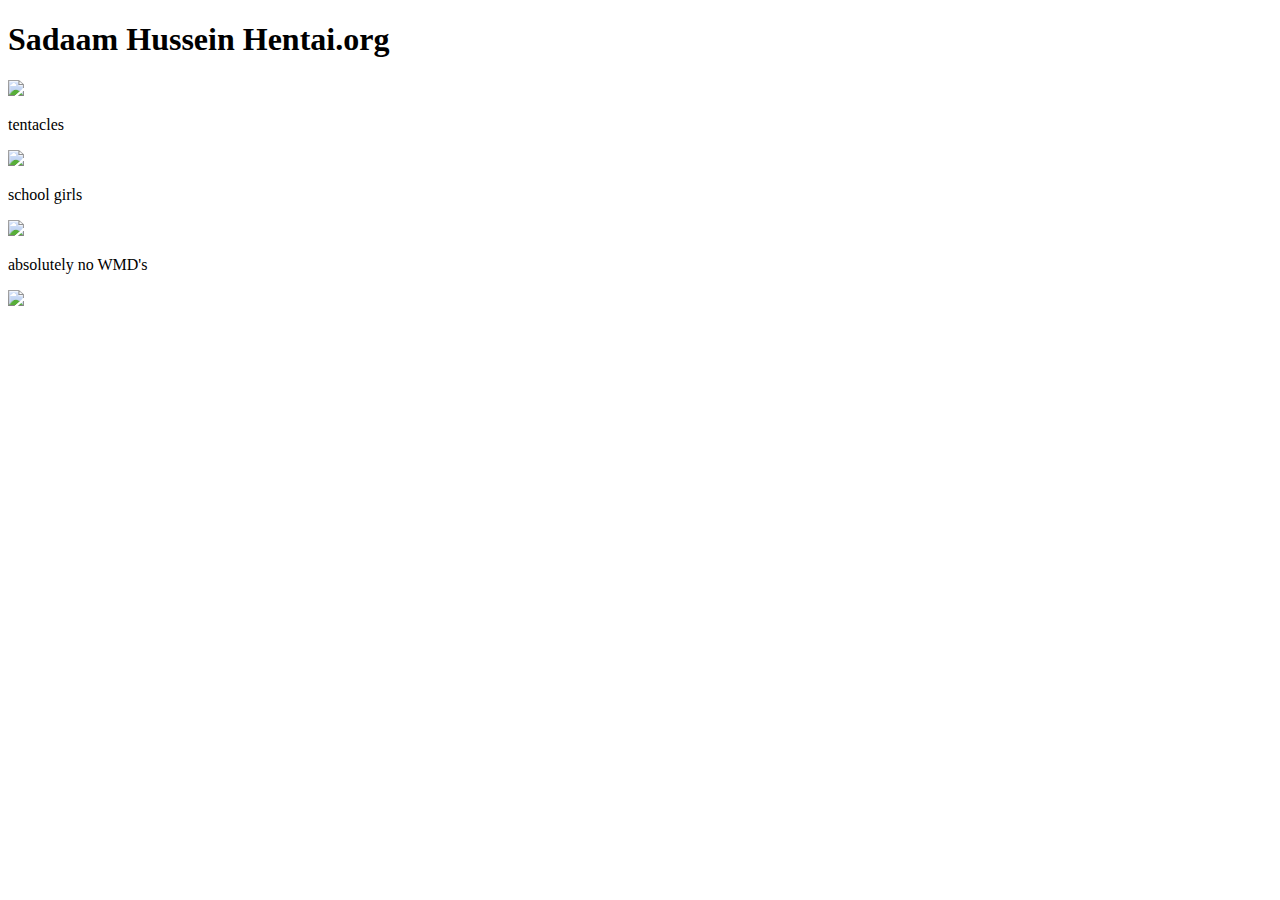
==== index.html @ 8c946db8 "Create personal website" ====
<!DOCTYPE html>
<html>
    <head>
    </head>
    <body>
        <h1> Sadaam Hussein Hentai.org </h1>
        <img src="http://saddamhussein1.weebly.com/uploads/1/8/9/6/18963613/5944662_orig.jpg"> 
        <p> tentacles</p>
        <img src="https://taikutsu.files.wordpress.com/2009/07/snapshot20090719070122.jpg">
        <p>school girls</p>
        <img src="https://s-media-cache-ak0.pinimg.com/originals/db/a7/21/dba7214b9f9cbe877d39db18bdffb304.jpg">
        <p> absolutely no WMD's</p>
        <img src="http://lh6.ggpht.com/-OcdDNUh2EH0/TK7qnLTfHTI/AAAAAAAANRE/4DqeRfHZL8Q/saddam-hussein-hanging.jpg">
    </body>
</html>
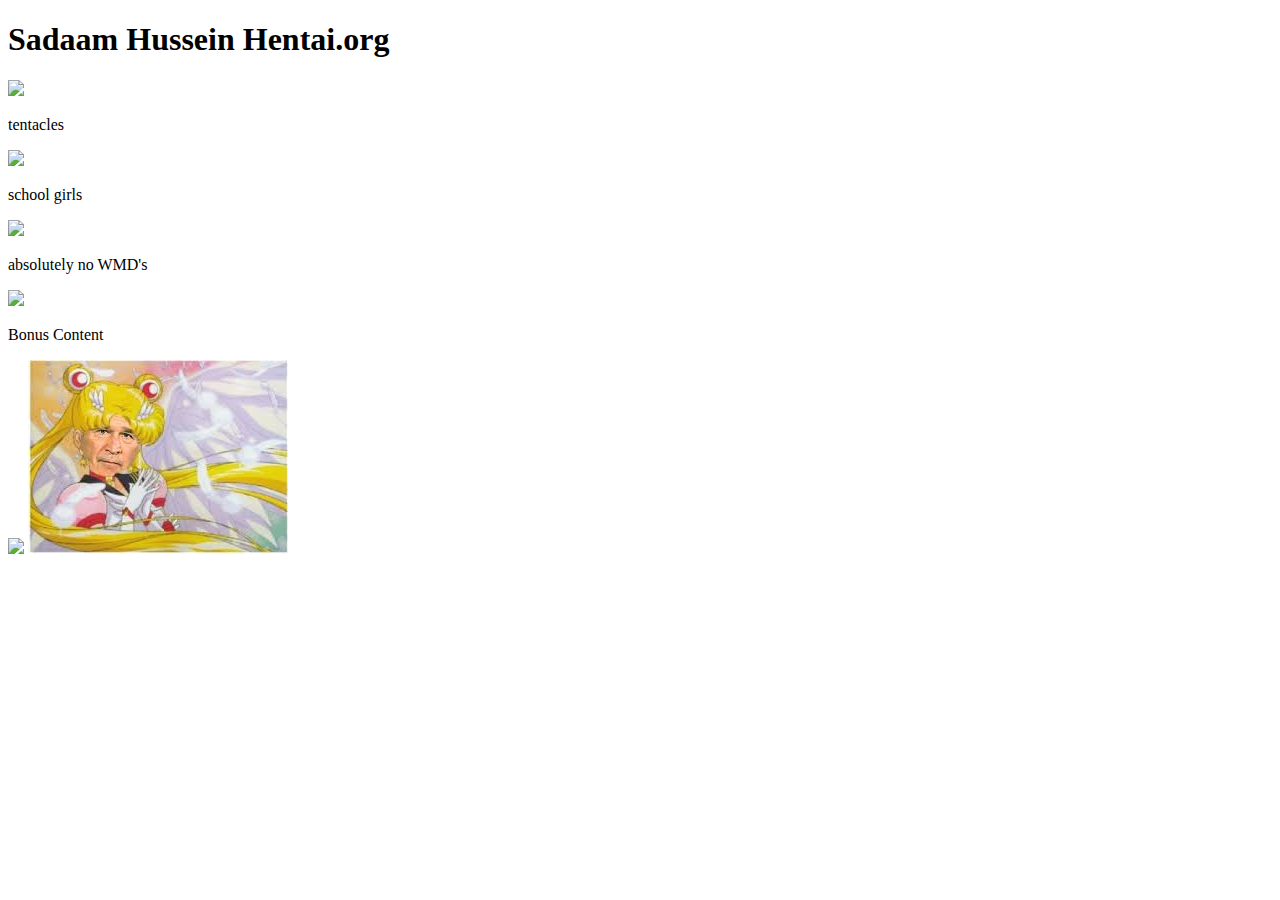
==== commit 6458ba48: "changes" ====
--- a/index.html
+++ b/index.html
@@ -1,6 +1,78 @@
 <!DOCTYPE html>
 <html>
     <head>
+        <style> 
+        body {
+    -webkit-animation: colorchange .10s infinite; 
+    animation: colorchange .10s infinite;
+}
+ 
+ 
+@-webkit-keyframes colorchange {
+ 
+     0%  {background: #33FFFF;}
+    25%  {background: #FF33D4;}
+    50%  {background: #FFFF33;}
+    75%  {background: #FF3333;}
+    100% {background: #9B59B6;}
+}
+ 
+ 
+@keyframes colorchange {
+     0%  {background: #33FFFF;}
+    25%  {background: #FF33D4;}
+    50%  {background: #FFFF33;}
+    75%  {background: #FF3333;}
+    100% {background: #9B59B6;}
+}   
+        h1 {
+    -webkit-animation: colorchange .25s infinite; 
+    animation: colorchange .25s infinite;
+}
+ 
+ 
+@-webkit-keyframes colorchange {
+ 
+     0%  {background: #33FFFF;}
+    25%  {background: #FF33D4;}
+    50%  {background: #FFFF33;}
+    75%  {background: #FF3333;}
+    100% {background: #9B59B6;}
+}
+ 
+ 
+@keyframes colorchange {
+     0%  {background: #33FFFF;}
+    25%  {background: #FF33D4;}
+    50%  {background: #FFFF33;}
+    75%  {background: #FF3333;}
+    100% {background: #9B59B6;}
+}   
+        p {
+    -webkit-animation: colorchange .25s infinite; 
+    animation: colorchange .25s infinite;
+}
+ 
+ 
+@-webkit-keyframes colorchange {
+ 
+     0%  {background: #33FFFF;}
+    25%  {background: #FF33D4;}
+    50%  {background: #FFFF33;}
+    75%  {background: #FF3333;}
+    100% {background: #9B59B6;}
+}
+ 
+ 
+@keyframes colorchange {
+     0%  {background: #33FFFF;}
+    25%  {background: #FF33D4;}
+    50%  {background: #FFFF33;}
+    75%  {background: #FF3333;}
+    100% {background: #9B59B6;}
+}   
+        </style>
+        <Link rel="stylesheet" href="style.css">
     </head>
     <body>
         <h1> Sadaam Hussein Hentai.org </h1>
@@ -11,5 +83,9 @@
         <img src="https://s-media-cache-ak0.pinimg.com/originals/db/a7/21/dba7214b9f9cbe877d39db18bdffb304.jpg">
         <p> absolutely no WMD's</p>
         <img src="http://lh6.ggpht.com/-OcdDNUh2EH0/TK7qnLTfHTI/AAAAAAAANRE/4DqeRfHZL8Q/saddam-hussein-hanging.jpg">
+        <p> Bonus Content</p>
+        <img src="https://i.ytimg.com/vi/XbXgL65ifdQ/maxresdefault.jpg">
+        <img src="[data-uri]">
+        
     </body>
 </html>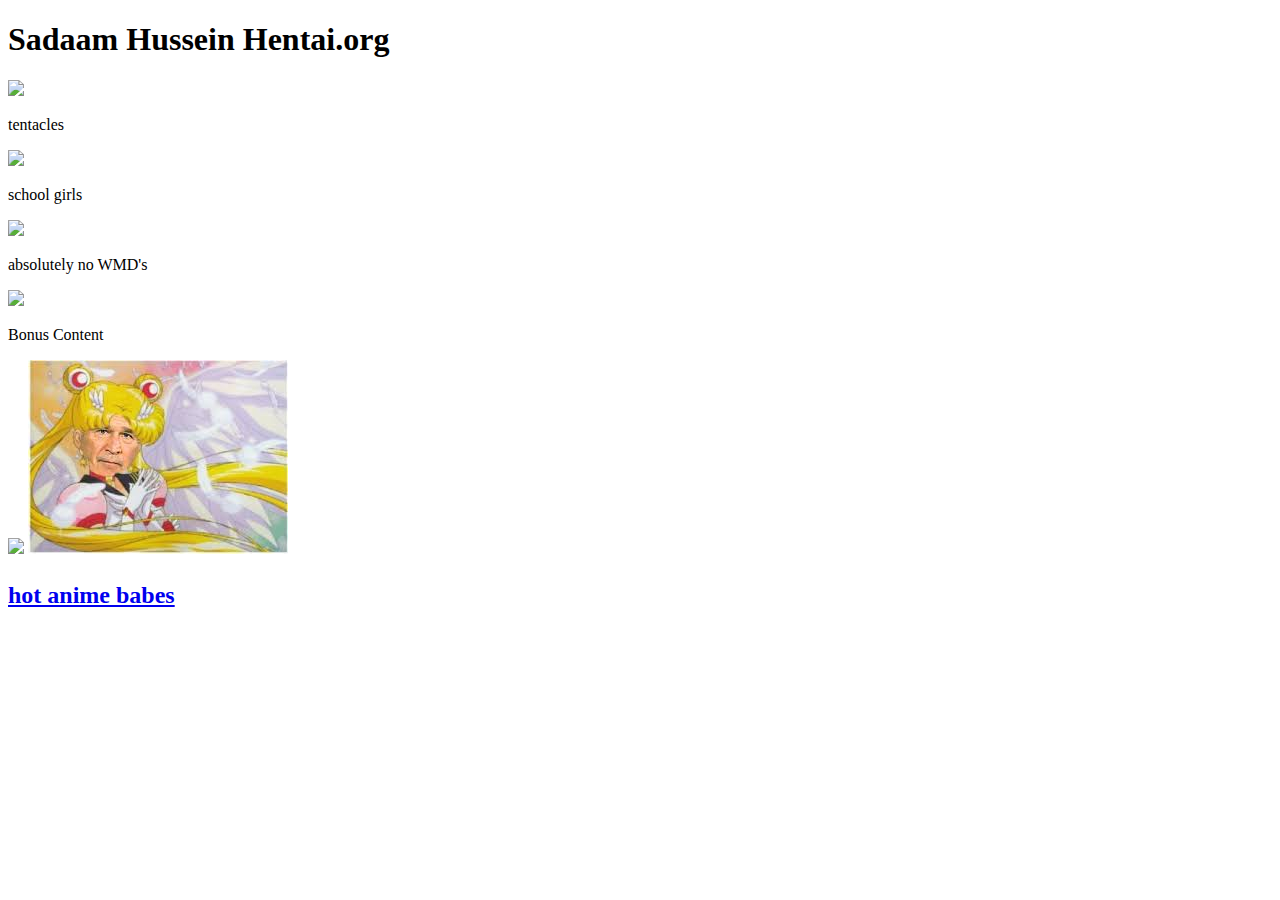
==== commit a5119d2e: "changes" ====
--- a/index.html
+++ b/index.html
@@ -86,6 +86,8 @@
         <p> Bonus Content</p>
         <img src="https://i.ytimg.com/vi/XbXgL65ifdQ/maxresdefault.jpg">
         <img src="[data-uri]">
-        
+        <h2>
+            <p> <a href="https://www.fbi.gov/"> hot anime babes</a></p>
+        </h2>
     </body>
 </html>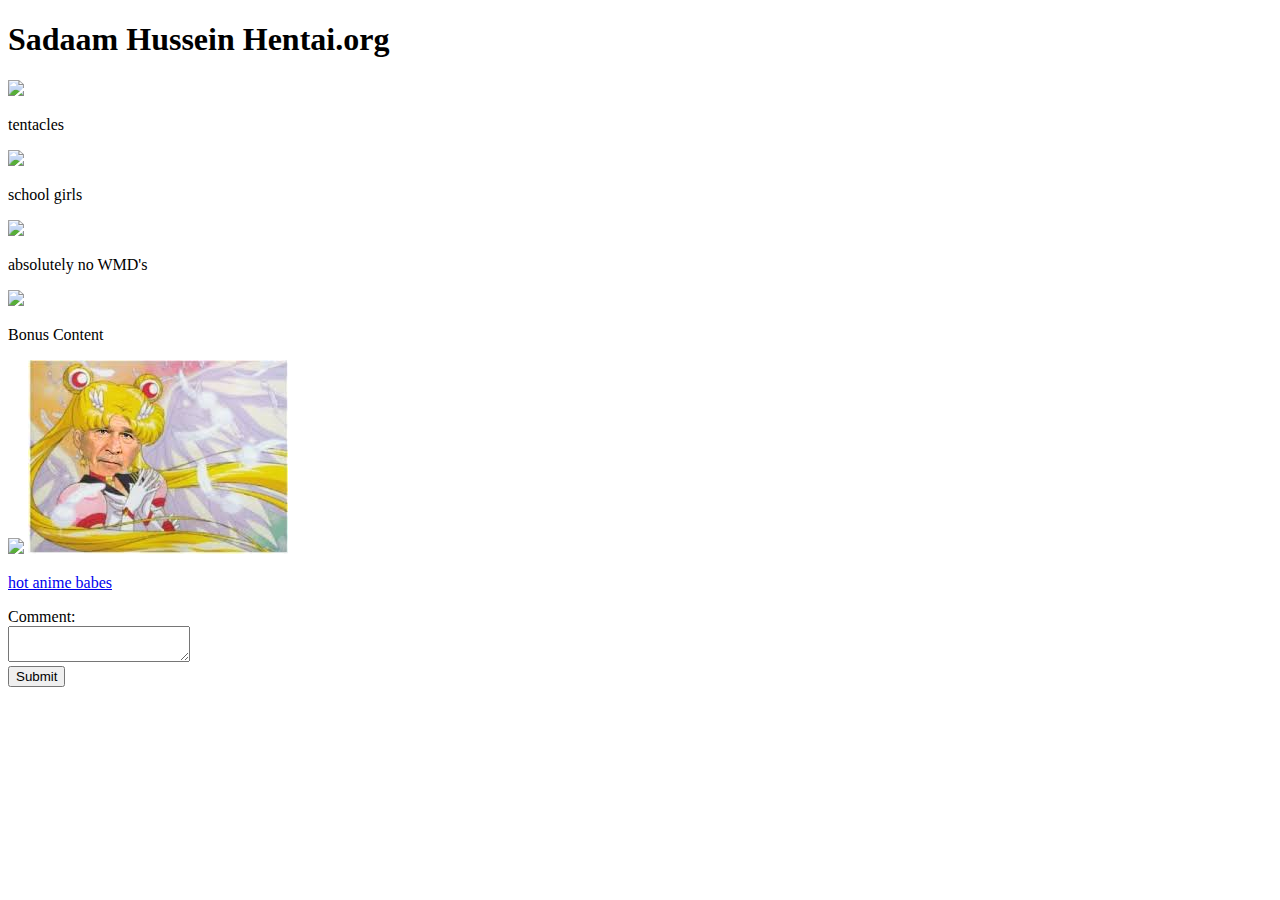
==== commit fac6991b: "changes" ====
--- a/index.html
+++ b/index.html
@@ -86,8 +86,14 @@
         <p> Bonus Content</p>
         <img src="https://i.ytimg.com/vi/XbXgL65ifdQ/maxresdefault.jpg">
         <img src="[data-uri]">
-        <h2>
-            <p> <a href="https://www.fbi.gov/"> hot anime babes</a></p>
-        </h2>
+        <p> <a href="https://www.fbi.gov/"> hot anime babes</a></p>
+        <form method='post'>
+  Comment:<br />
+  <textarea name='comment' id='comment'></textarea><br />
+
+  <input type='hidden' name='articleid' id='articleid' value='<? echo $_GET["id"]; ?>' />
+
+  <input type='submit' value='Submit' />  
+</form>
     </body>
 </html>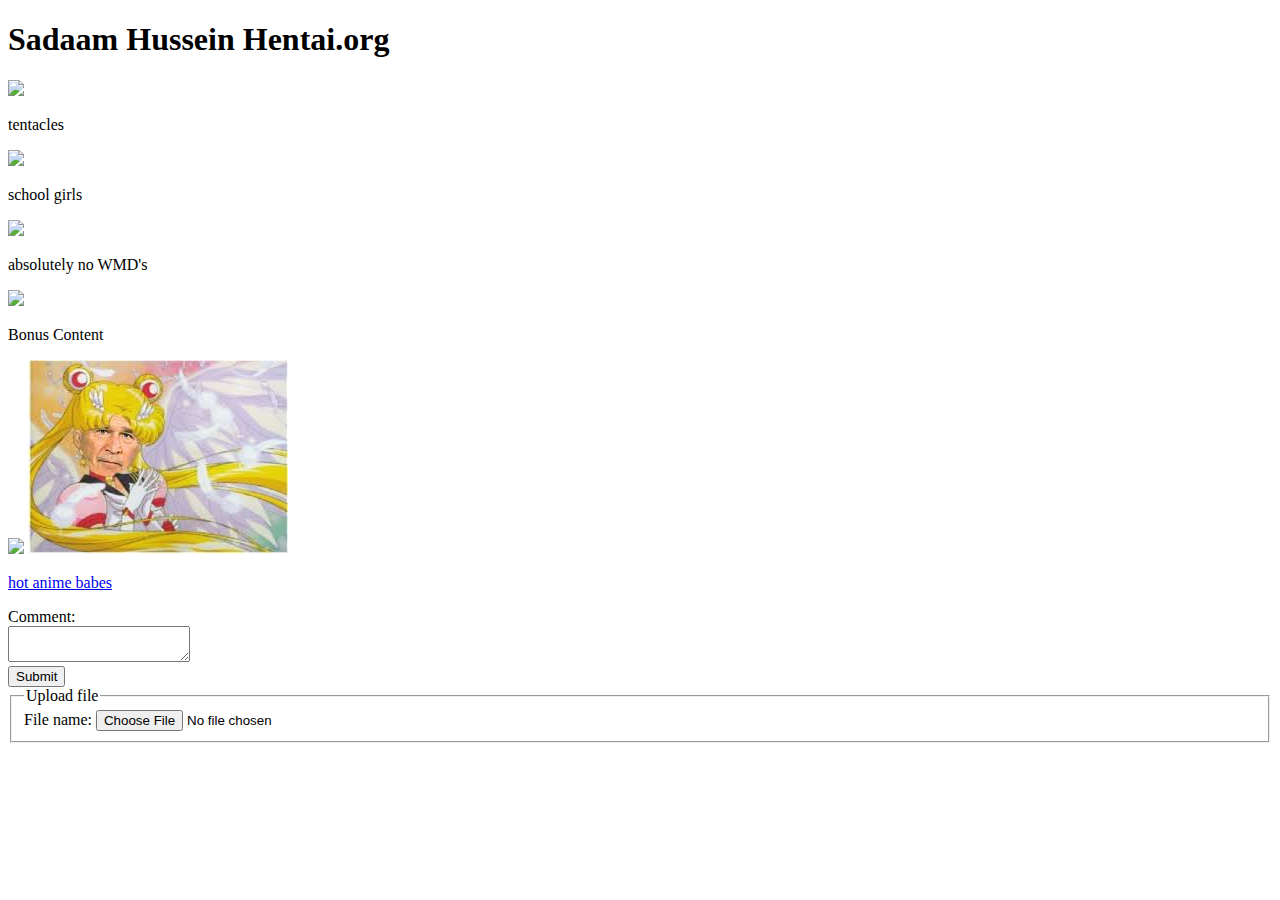
==== commit 2224e4bd: "changes" ====
--- a/index.html
+++ b/index.html
@@ -95,5 +95,12 @@
 
   <input type='submit' value='Submit' />  
 </form>
+<form action="someplace.php" method="post" enctype="multipart/form-data">
+		<fieldset>
+			<legend>Upload file</legend>
+			<label for="uploadfile">File name: </label>
+			<input type="file" name="uploadfile" id="uploadfile">
+		</fieldset>
+	</form>
     </body>
 </html>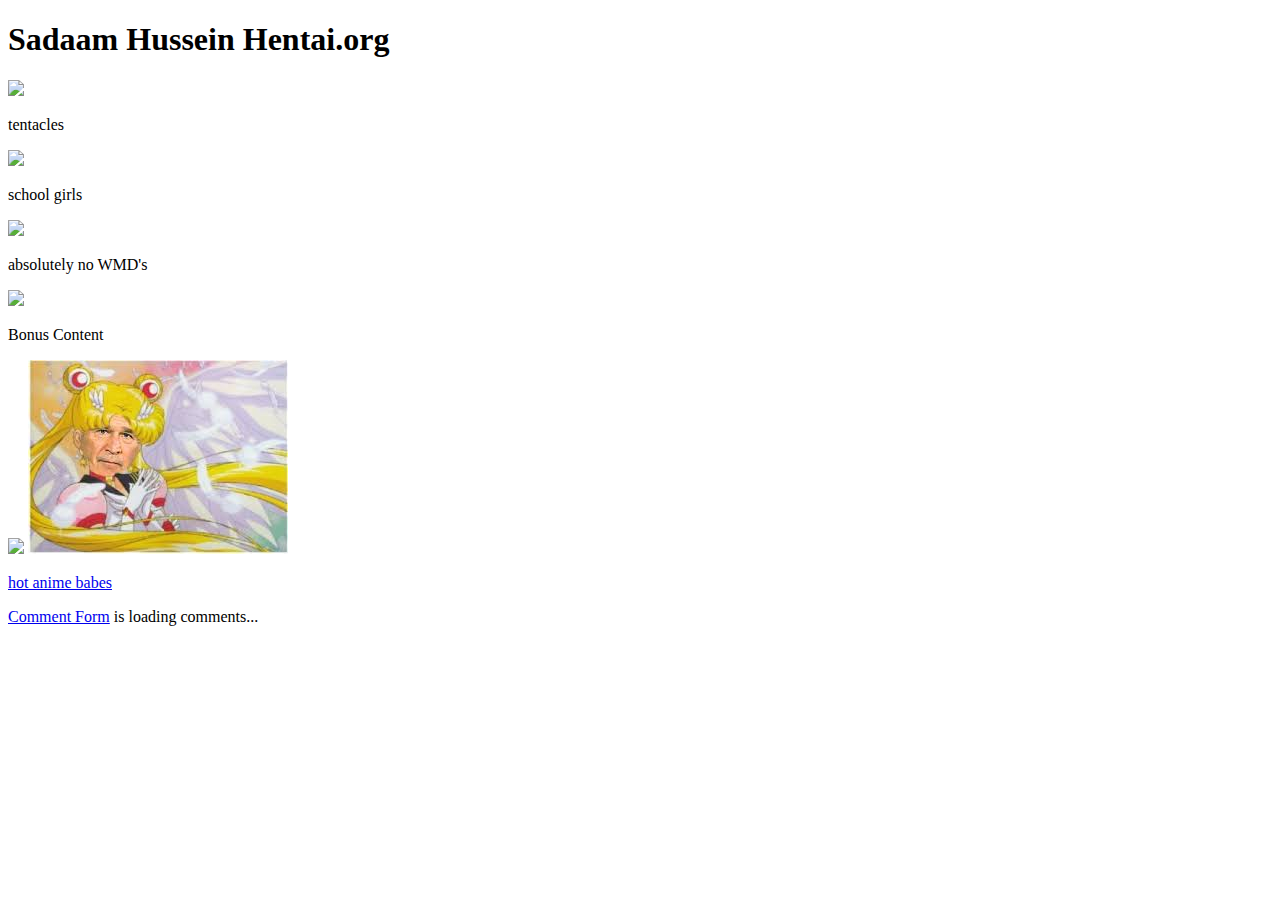
==== commit ad9c3dc7: "changes" ====
--- a/index.html
+++ b/index.html
@@ -87,20 +87,10 @@
         <img src="https://i.ytimg.com/vi/XbXgL65ifdQ/maxresdefault.jpg">
         <img src="[data-uri]">
         <p> <a href="https://www.fbi.gov/"> hot anime babes</a></p>
-        <form method='post'>
-  Comment:<br />
-  <textarea name='comment' id='comment'></textarea><br />
-
-  <input type='hidden' name='articleid' id='articleid' value='<? echo $_GET["id"]; ?>' />
-
-  <input type='submit' value='Submit' />  
-</form>
-<form action="someplace.php" method="post" enctype="multipart/form-data">
-		<fieldset>
-			<legend>Upload file</legend>
-			<label for="uploadfile">File name: </label>
-			<input type="file" name="uploadfile" id="uploadfile">
-		</fieldset>
-	</form>
+	<!-- begin wwww.htmlcommentbox.com -->
+ <div id="HCB_comment_box"><a href="http://www.htmlcommentbox.com">Comment Form</a> is loading comments...</div>
+ <link rel="stylesheet" type="text/css" href="//www.htmlcommentbox.com/static/skins/bootstrap/twitter-bootstrap.css?v=0" />
+ <script type="text/javascript" id="hcb"> /*<!--*/ if(!window.hcb_user){hcb_user={};} (function(){var s=document.createElement("script"), l=hcb_user.PAGE || (""+window.location).replace(/'/g,"%27"), h="//www.htmlcommentbox.com";s.setAttribute("type","text/javascript");s.setAttribute("src", h+"/jread?page="+encodeURIComponent(l).replace("+","%2B")+"&opts=16862&num=10&ts=1496844068841");if (typeof s!="undefined") document.getElementsByTagName("head")[0].appendChild(s);})(); /*-->*/ </script>
+<!-- end www.htmlcommentbox.com -->
     </body>
 </html>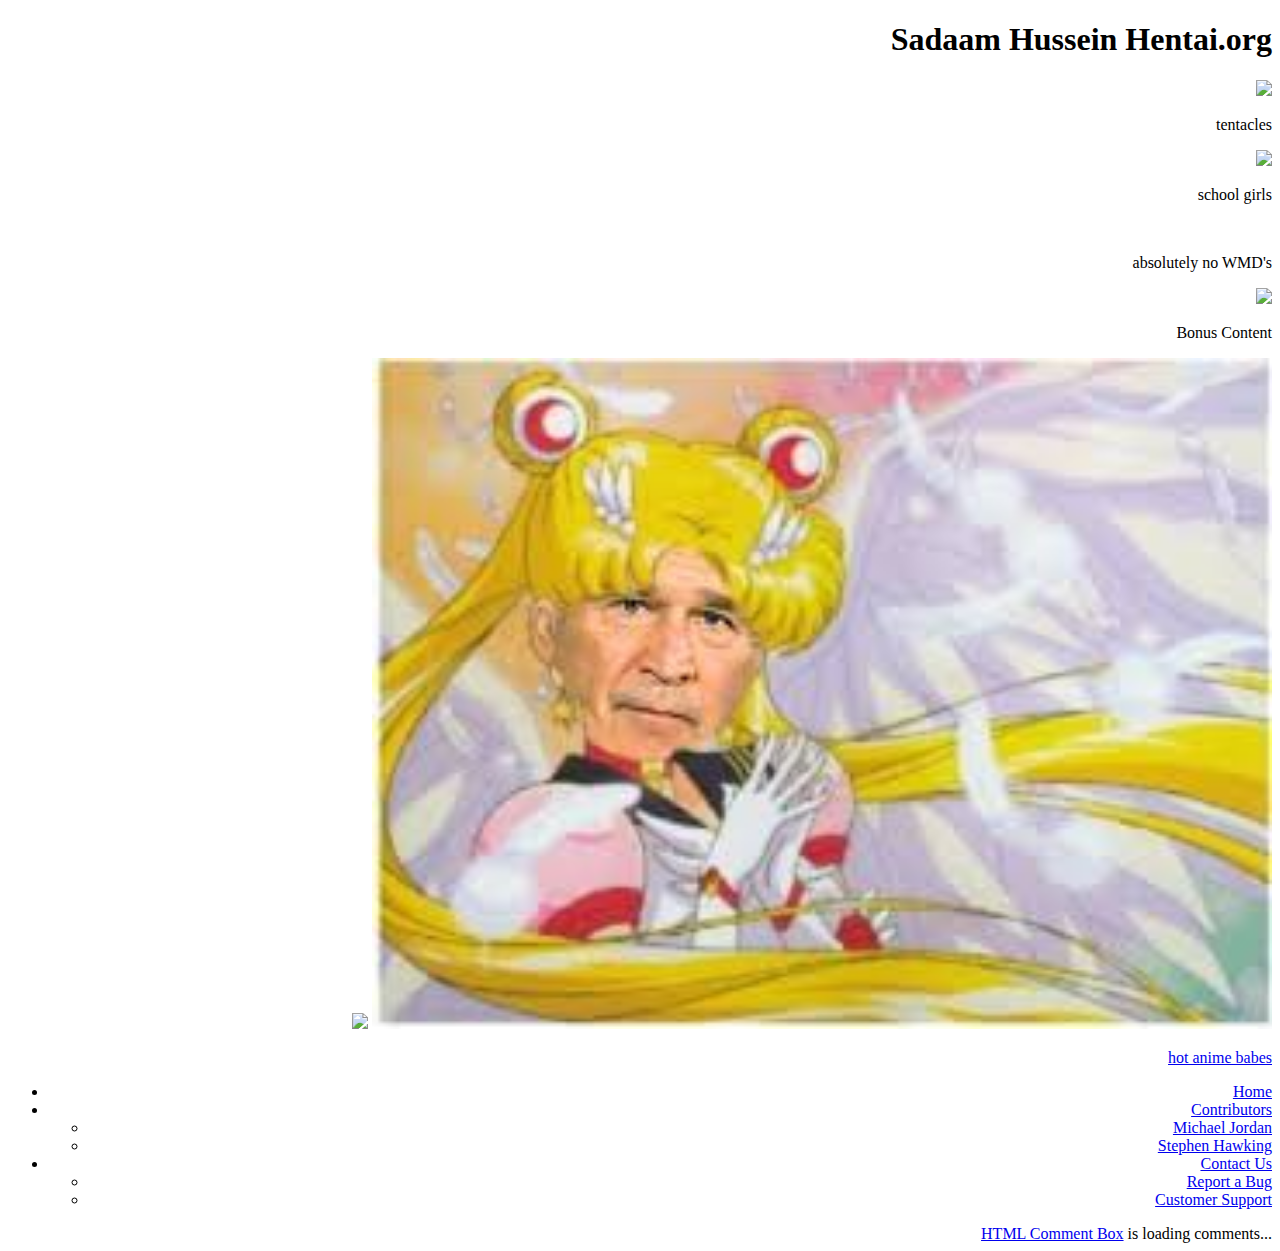
==== commit f1a54568: "coolio" ====
--- a/index.html
+++ b/index.html
@@ -80,17 +80,37 @@
         <p> tentacles</p>
         <img src="https://taikutsu.files.wordpress.com/2009/07/snapshot20090719070122.jpg">
         <p>school girls</p>
-        <img src="https://s-media-cache-ak0.pinimg.com/originals/db/a7/21/dba7214b9f9cbe877d39db18bdffb304.jpg">
+        <img src="">
         <p> absolutely no WMD's</p>
         <img src="http://lh6.ggpht.com/-OcdDNUh2EH0/TK7qnLTfHTI/AAAAAAAANRE/4DqeRfHZL8Q/saddam-hussein-hanging.jpg">
         <p> Bonus Content</p>
         <img src="https://i.ytimg.com/vi/XbXgL65ifdQ/maxresdefault.jpg">
         <img src="[data-uri]">
         <p> <a href="https://www.fbi.gov/"> hot anime babes</a></p>
+        <div class="nav-wrapper">
+   <nav class="nav-menu">
+      <ul class="clearfix">
+         <li><a href="/">Home</a></li>
+         <li><a href="/Contributors">Contributors</a>
+         <ul class="sub-menu">
+            <li><a href="/jordan">Michael Jordan</a></li>
+            <li><a href="/hawking">Stephen Hawking</a></li>
+         </ul>
+         </li>
+         <li><a href="#!">Contact Us</a>
+         <ul class="sub-menu">
+            <li><a href="mailto:bugsupport@company.com">Report a Bug</a></li>
+            <li><a href="/support">Customer Support</a></li>
+         </ul>
+         </li>
+      </ul>
+   </nav>
+</div>
+
 	<!-- begin wwww.htmlcommentbox.com -->
- <div id="HCB_comment_box"><a href="http://www.htmlcommentbox.com">Comment Form</a> is loading comments...</div>
+ <div id="HCB_comment_box"><a href="http://www.htmlcommentbox.com">HTML Comment Box</a> is loading comments...</div>
  <link rel="stylesheet" type="text/css" href="//www.htmlcommentbox.com/static/skins/bootstrap/twitter-bootstrap.css?v=0" />
- <script type="text/javascript" id="hcb"> /*<!--*/ if(!window.hcb_user){hcb_user={};} (function(){var s=document.createElement("script"), l=hcb_user.PAGE || (""+window.location).replace(/'/g,"%27"), h="//www.htmlcommentbox.com";s.setAttribute("type","text/javascript");s.setAttribute("src", h+"/jread?page="+encodeURIComponent(l).replace("+","%2B")+"&opts=16862&num=10&ts=1496844068841");if (typeof s!="undefined") document.getElementsByTagName("head")[0].appendChild(s);})(); /*-->*/ </script>
+ <script type="text/javascript" id="hcb"> /*<!--*/ if(!window.hcb_user){hcb_user={};} (function(){var s=document.createElement("script"), l=hcb_user.PAGE || (""+window.location).replace(/'/g,"%27"), h="//www.htmlcommentbox.com";s.setAttribute("type","text/javascript");s.setAttribute("src", h+"/jread?page="+encodeURIComponent(l).replace("+","%2B")+"&mod=%241%24wq1rdBcg%24iApvP0xDK%2Feyh67E39yH%2F."+"&opts=16862&num=10&ts=1496930445192");if (typeof s!="undefined") document.getElementsByTagName("head")[0].appendChild(s);})(); /*-->*/ </script>
 <!-- end www.htmlcommentbox.com -->
     </body>
 </html>--- a/style.css
+++ b/style.css
@@ -0,0 +1,7 @@
+img {
+    width:900px;
+}
+body {
+    text-align: right;
+    font-family: "Comic Sans Ms";
+}
